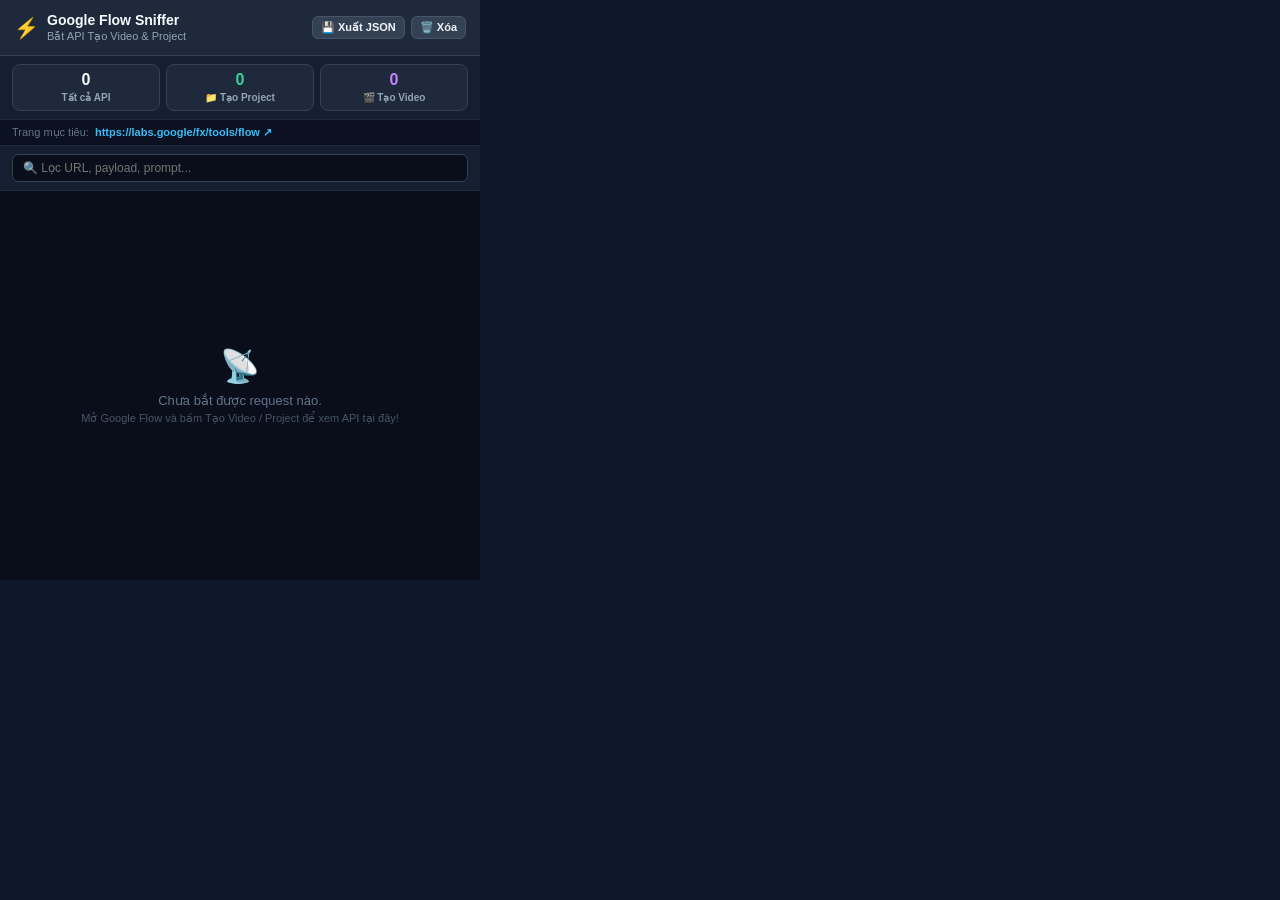
==== Gg_flow/popup/popup.html @ f72a539f "feat: Add Google Flow API Sniffer extension with full features - Implemented injected script for cap" ====
<!DOCTYPE html>
<html lang="vi">
<head>
  <meta charset="UTF-8">
  <meta name="viewport" content="width=device-width, initial-scale=1.0">
  <title>Google Flow API Sniffer</title>
  <link rel="stylesheet" href="popup.css">
</head>
<body>
  <div class="popup-container">
    <!-- Header -->
    <header class="popup-header">
      <div class="header-branding">
        <span class="logo-icon">⚡</span>
        <div>
          <h2>Google Flow Sniffer</h2>
          <span class="sub-title">Bắt API Tạo Video & Project</span>
        </div>
      </div>
      <div class="header-actions">
        <button id="btn-popup-export" class="btn-sm" title="Xuất file JSON">💾 Xuất JSON</button>
        <button id="btn-popup-clear" class="btn-sm btn-danger" title="Xóa logs">🗑️ Xóa</button>
      </div>
    </header>

    <!-- Quick Stats -->
    <div class="stats-bar">
      <div class="stat-card" id="filter-all">
        <span class="stat-num" id="stat-total">0</span>
        <span class="stat-label">Tất cả API</span>
      </div>
      <div class="stat-card card-project" id="filter-project">
        <span class="stat-num" id="stat-project">0</span>
        <span class="stat-label">📁 Tạo Project</span>
      </div>
      <div class="stat-card card-video" id="filter-video">
        <span class="stat-num" id="stat-video">0</span>
        <span class="stat-label">🎬 Tạo Video</span>
      </div>
    </div>

    <!-- Quick Link to Flow -->
    <div class="link-bar">
      <span>Trang mục tiêu:</span>
      <a href="https://labs.google/fx/tools/flow" target="_blank" class="flow-link">
        https://labs.google/fx/tools/flow ↗
      </a>
    </div>

    <!-- Filter & Search -->
    <div class="search-bar">
      <input type="text" id="popup-search" placeholder="🔍 Lọc URL, payload, prompt..." />
    </div>

    <!-- Request List -->
    <div class="request-list" id="popup-request-list">
      <div class="empty-state" id="popup-empty">
        <div class="empty-icon">📡</div>
        <p>Chưa bắt được request nào.</p>
        <span>Mở Google Flow và bấm Tạo Video / Project để xem API tại đây!</span>
      </div>
    </div>

    <!-- Modal Xem Chi Tiết -->
    <div id="popup-detail-modal" class="modal-hidden">
      <div class="modal-content">
        <div class="modal-header">
          <h3 id="modal-title">Chi Tiết API</h3>
          <button id="btn-modal-close">✕</button>
        </div>
        <div class="modal-actions">
          <button id="btn-modal-curl" class="btn-copy btn-primary">📋 Copy cURL</button>
          <button id="btn-modal-payload" class="btn-copy">📦 Copy Payload</button>
          <button id="btn-modal-response" class="btn-copy">📥 Copy Response</button>
          <button id="btn-modal-token" class="btn-copy">🔑 Copy Token</button>
        </div>
        <div class="modal-body">
          <div class="modal-section">
            <label>URL Endpoint:</label>
            <input type="text" id="modal-url" readonly />
          </div>
          <div class="modal-section">
            <label>Request Body (JSON):</label>
            <pre><code id="modal-payload-code"></code></pre>
          </div>
          <div class="modal-section">
            <label>Response Body (JSON):</label>
            <pre><code id="modal-response-code"></code></pre>
          </div>
        </div>
      </div>
    </div>
  </div>

  <script src="popup.js"></script>
</body>
</html>
---- Gg_flow/popup/popup.css ----
/* ==========================================================================
   Popup Stylesheet for Google Flow API Sniffer
   ========================================================================== */

* {
  box-sizing: border-box;
  margin: 0;
  padding: 0;
  font-family: -apple-system, BlinkMacSystemFont, 'Segoe UI', Roboto, Helvetica, Arial, sans-serif;
}

body {
  width: 480px;
  height: 580px;
  background: #0f172a;
  color: #e2e8f0;
  font-size: 13px;
  overflow: hidden;
}

.popup-container {
  display: flex;
  flex-direction: column;
  height: 100%;
}

/* Header */
.popup-header {
  display: flex;
  align-items: center;
  justify-content: space-between;
  padding: 12px 14px;
  background: #1e293b;
  border-bottom: 1px solid #334155;
}

.header-branding {
  display: flex;
  align-items: center;
  gap: 8px;
}

.logo-icon {
  font-size: 20px;
  color: #fbbf24;
}

.header-branding h2 {
  font-size: 14px;
  font-weight: 700;
  color: #f8fafc;
}

.sub-title {
  font-size: 11px;
  color: #94a3b8;
}

.header-actions {
  display: flex;
  gap: 6px;
}

.btn-sm {
  background: #334155;
  color: #f1f5f9;
  border: 1px solid #475569;
  padding: 4px 8px;
  border-radius: 6px;
  font-size: 11px;
  font-weight: 600;
  cursor: pointer;
  transition: all 0.15s ease;
}

.btn-sm:hover {
  background: #475569;
}

.btn-danger:hover {
  background: #dc2626;
  border-color: #ef4444;
}

/* Stats Cards */
.stats-bar {
  display: grid;
  grid-template-columns: 1fr 1fr 1fr;
  gap: 6px;
  padding: 8px 12px;
  background: #141f32;
  border-bottom: 1px solid #1e293b;
}

.stat-card {
  background: #1e293b;
  border: 1px solid #334155;
  border-radius: 8px;
  padding: 6px 8px;
  text-align: center;
  cursor: pointer;
  transition: all 0.15s ease;
}

.stat-card:hover, .stat-card.active {
  border-color: #6366f1;
  background: #273549;
}

.stat-card.card-project:hover, .stat-card.card-project.active {
  border-color: #10b981;
}

.stat-card.card-video:hover, .stat-card.card-video.active {
  border-color: #8b5cf6;
}

.stat-num {
  display: block;
  font-size: 16px;
  font-weight: 800;
  color: #f8fafc;
}

.card-project .stat-num { color: #34d399; }
.card-video .stat-num { color: #c084fc; }

.stat-label {
  font-size: 10px;
  color: #94a3b8;
  font-weight: 600;
}

/* Link Bar */
.link-bar {
  display: flex;
  align-items: center;
  gap: 6px;
  padding: 6px 12px;
  background: #0b1120;
  font-size: 11px;
  border-bottom: 1px solid #1e293b;
}

.link-bar span {
  color: #64748b;
}

.flow-link {
  color: #38bdf8;
  text-decoration: none;
  font-weight: 600;
}

.flow-link:hover {
  text-decoration: underline;
}

/* Search Bar */
.search-bar {
  padding: 8px 12px;
  background: #141f32;
  border-bottom: 1px solid #1e293b;
}

.search-bar input {
  width: 100%;
  background: #090e1a;
  border: 1px solid #334155;
  color: #f8fafc;
  padding: 6px 10px;
  border-radius: 6px;
  font-size: 12px;
  outline: none;
}

.search-bar input:focus {
  border-color: #6366f1;
}

/* Request List */
.request-list {
  flex: 1;
  overflow-y: auto;
  background: #090e1a;
}

.request-item {
  padding: 10px 12px;
  border-bottom: 1px solid #172337;
  cursor: pointer;
  transition: background 0.15s ease;
}

.request-item:hover {
  background: #131d2e;
}

.req-item-top {
  display: flex;
  align-items: center;
  gap: 6px;
  margin-bottom: 4px;
}

.req-method {
  font-size: 10px;
  font-weight: 800;
  padding: 1px 5px;
  border-radius: 4px;
}

.method-post { background: #0284c7; color: #ffffff; }
.method-get { background: #059669; color: #ffffff; }
.method-put { background: #d97706; color: #ffffff; }

.req-status {
  font-size: 10px;
  font-weight: 700;
}

.status-2xx { color: #34d399; }
.status-4xx { color: #f87171; }
.status-5xx { color: #ef4444; }

.req-cat-tag {
  font-size: 10px;
  font-weight: 600;
  padding: 1px 6px;
  border-radius: 4px;
}

.tag-project { background: rgba(16, 185, 129, 0.2); color: #34d399; }
.tag-video { background: rgba(139, 92, 246, 0.25); color: #c084fc; }
.tag-poll { background: rgba(245, 158, 11, 0.2); color: #fbbf24; }
.tag-other { background: rgba(59, 130, 246, 0.2); color: #60a5fa; }

.req-time {
  font-size: 10px;
  color: #64748b;
  margin-left: auto;
}

.req-item-url {
  font-family: 'Consolas', 'Courier New', monospace;
  font-size: 11px;
  color: #cbd5e1;
  white-space: nowrap;
  overflow: hidden;
  text-overflow: ellipsis;
}

.req-item-snippet {
  font-size: 11px;
  color: #94a3b8;
  margin-top: 3px;
  white-space: nowrap;
  overflow: hidden;
  text-overflow: ellipsis;
}

/* Empty State */
.empty-state {
  display: flex;
  flex-direction: column;
  align-items: center;
  justify-content: center;
  height: 100%;
  padding: 40px 20px;
  text-align: center;
  color: #64748b;
}

.empty-icon {
  font-size: 32px;
  margin-bottom: 8px;
}

.empty-state span {
  font-size: 11px;
  color: #475569;
  margin-top: 4px;
}

/* Modal */
#popup-detail-modal {
  position: absolute;
  top: 0;
  left: 0;
  right: 0;
  bottom: 0;
  background: rgba(0, 0, 0, 0.7);
  display: flex;
  align-items: center;
  justify-content: center;
  z-index: 100;
  padding: 12px;
}

#popup-detail-modal.modal-hidden {
  display: none !important;
}

.modal-content {
  background: #0f172a;
  border: 1px solid #334155;
  border-radius: 10px;
  width: 100%;
  height: 100%;
  display: flex;
  flex-direction: column;
  overflow: hidden;
}

.modal-header {
  display: flex;
  align-items: center;
  justify-content: space-between;
  padding: 10px 14px;
  background: #1e293b;
  border-bottom: 1px solid #334155;
}

.modal-header h3 {
  font-size: 13px;
  color: #f8fafc;
}

#btn-modal-close {
  background: transparent;
  border: none;
  color: #94a3b8;
  font-size: 16px;
  cursor: pointer;
}

.modal-actions {
  display: flex;
  gap: 6px;
  padding: 8px 12px;
  background: #141f32;
  border-bottom: 1px solid #1e293b;
  flex-wrap: wrap;
}

.btn-copy {
  background: #1e293b;
  color: #f1f5f9;
  border: 1px solid #334155;
  padding: 4px 8px;
  border-radius: 6px;
  font-size: 11px;
  font-weight: 600;
  cursor: pointer;
}

.btn-copy:hover {
  background: #334155;
  border-color: #6366f1;
}

.btn-copy.btn-primary {
  background: #4f46e5;
  border-color: #6366f1;
}

.modal-body {
  flex: 1;
  overflow-y: auto;
  padding: 12px;
  display: flex;
  flex-direction: column;
  gap: 12px;
}

.modal-section label {
  display: block;
  font-size: 11px;
  font-weight: 700;
  color: #94a3b8;
  margin-bottom: 4px;
}

.modal-section input {
  width: 100%;
  background: #090e1a;
  border: 1px solid #1e293b;
  color: #38bdf8;
  padding: 6px 8px;
  border-radius: 4px;
  font-family: 'Consolas', monospace;
  font-size: 11px;
}

.modal-section pre {
  background: #090e1a;
  border: 1px solid #1e293b;
  border-radius: 6px;
  padding: 8px;
  max-height: 160px;
  overflow: auto;
  font-family: 'Consolas', monospace;
  font-size: 11px;
  color: #e2e8f0;
  white-space: pre-wrap;
  word-break: break-all;
}
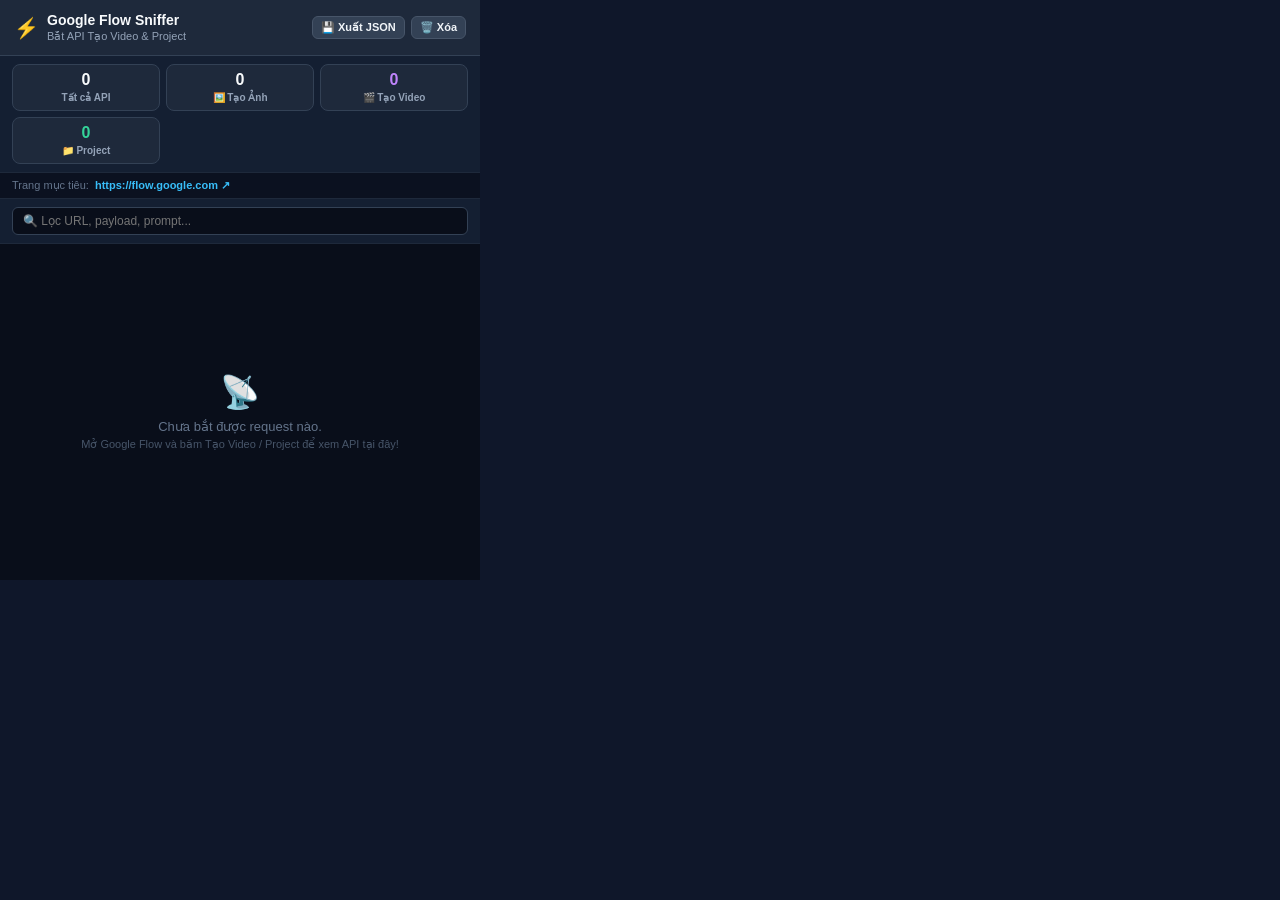
==== commit 8c7e807e: "feat: Update Google Flow Studio extension to version 2.0.0 with new image generation capabilities - " ====
--- a/Gg_flow/popup/popup.html
+++ b/Gg_flow/popup/popup.html
@@ -29,21 +29,25 @@
         <span class="stat-num" id="stat-total">0</span>
         <span class="stat-label">Tất cả API</span>
       </div>
-      <div class="stat-card card-project" id="filter-project">
-        <span class="stat-num" id="stat-project">0</span>
-        <span class="stat-label">📁 Tạo Project</span>
+      <div class="stat-card card-image" id="filter-image">
+        <span class="stat-num" id="stat-image">0</span>
+        <span class="stat-label">🖼️ Tạo Ảnh</span>
       </div>
       <div class="stat-card card-video" id="filter-video">
         <span class="stat-num" id="stat-video">0</span>
         <span class="stat-label">🎬 Tạo Video</span>
+      </div>
+      <div class="stat-card card-project" id="filter-project">
+        <span class="stat-num" id="stat-project">0</span>
+        <span class="stat-label">📁 Project</span>
       </div>
     </div>
 
     <!-- Quick Link to Flow -->
     <div class="link-bar">
       <span>Trang mục tiêu:</span>
-      <a href="https://labs.google/fx/tools/flow" target="_blank" class="flow-link">
-        https://labs.google/fx/tools/flow ↗
+      <a href="https://flow.google.com" target="_blank" class="flow-link">
+        https://flow.google.com ↗
       </a>
     </div>
 
